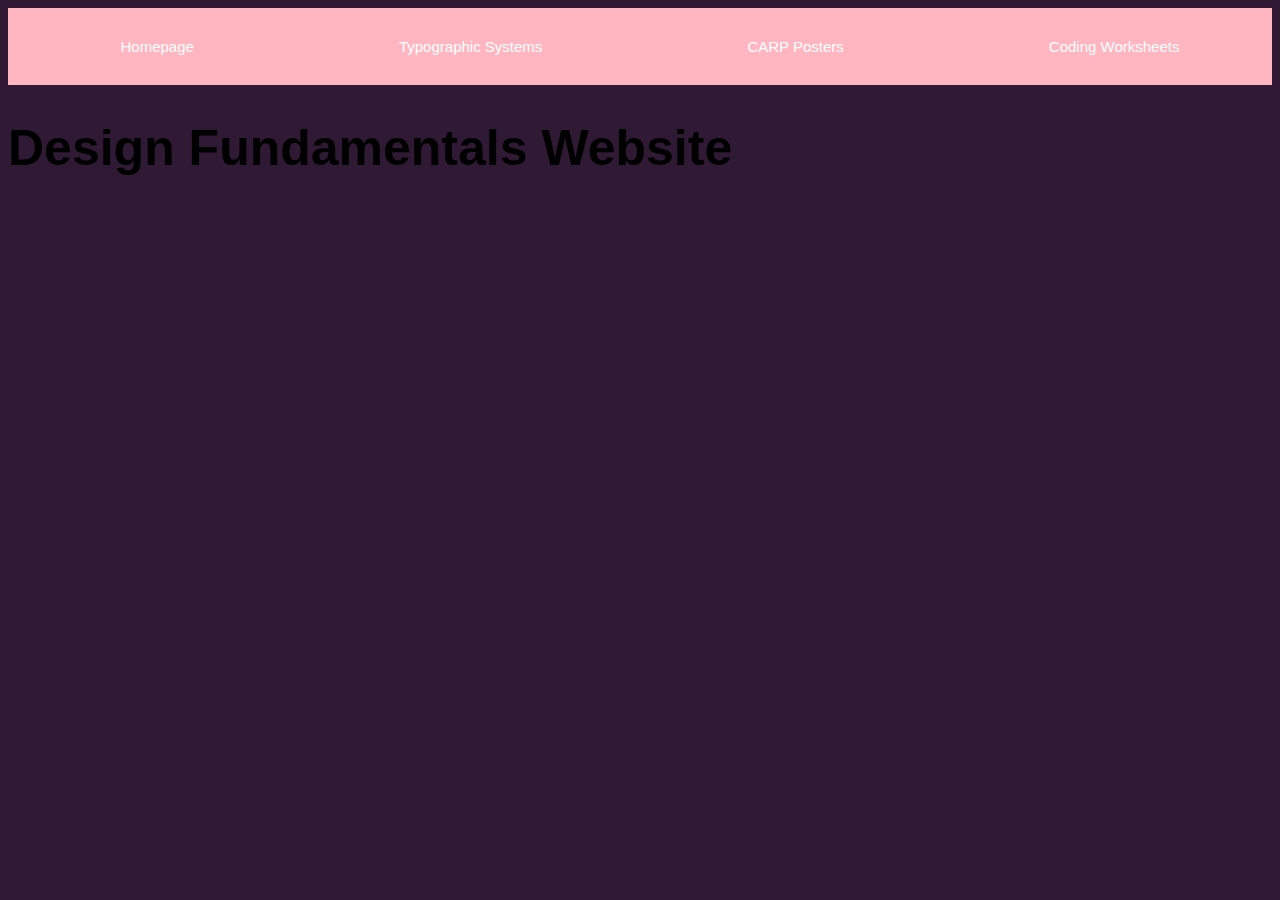
==== index.html @ a0f2e67d "h1" ====
<!DOCTYPE html>
<html lang="en">
    <head>
        <meta charset="UTF-8">
        <meta http-equiv="X-UA-Compatible" content="IE=edge">
        <meta name="viewport" content="width=device-width, initial-scale=1.0">
        <link rel="stylesheet" href="styles.css">
        <title>Homepage</title>
    </head>
    <body>
        <div class="container">
            <header>
                <div class="navbar">
                    <ul> Homepage</ul>
                    <ul>Typographic Systems</ul>
                    <ul> CARP Posters</ul>
                    <ul> Coding Worksheets</ul> 
                </div>
                <h1> Design Fundamentals Website </h1>
            </header>
        </div>











    </body>
</html>
---- styles.css ----
p{
font-family: 'Franklin Gothic Medium', 'Arial Narrow', Arial, sans-serif;
font-size: 20px;
text-align: left;
}
body{
    background-color:#301934;
}
.navbar {
display: flex;
justify-content: space-around;
padding: 15px 0;
background-color:#FFB6C1;
}


ul{
    font-family:'Gill Sans', 'Gill Sans MT', Calibri, 'Trebuchet MS', sans-serif;
    color: #FFFFFF;
    font-size: 15px;
    text-align: left;
    padding-left: 20px;
}
h1{
    font-family:Arial, Helvetica, sans-serif;
    font-size: 50px;
    text-align: left;
}
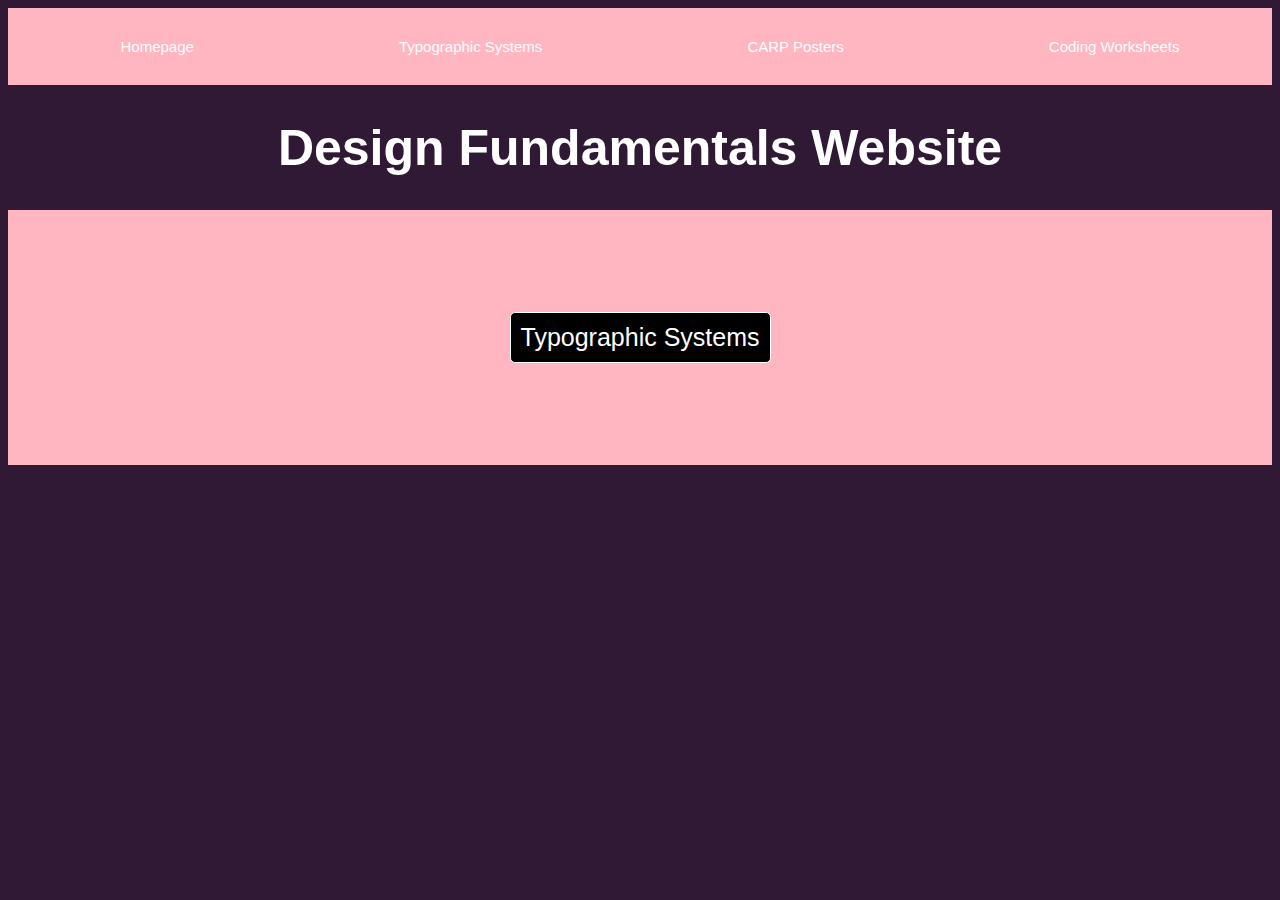
==== commit b1f66cec: "button" ====
--- a/index.html
+++ b/index.html
@@ -16,8 +16,28 @@
                     <ul> CARP Posters</ul>
                     <ul> Coding Worksheets</ul> 
                 </div>
+
                 <h1> Design Fundamentals Website </h1>
             </header>
+        </div>
+
+        <div class="container">
+        <div class="typography-container">
+        <button>Typographic Systems</button>
+
+
+
+
+
+
+        </div>
+
+
+
+
+
+
+
         </div>
 
 
--- a/styles.css
+++ b/styles.css
@@ -6,7 +6,7 @@
 body{
     background-color:#301934;
 }
-.navbar {
+.navbar{
 display: flex;
 justify-content: space-around;
 padding: 15px 0;
@@ -22,7 +22,29 @@
     padding-left: 20px;
 }
 h1{
-    font-family:Arial, Helvetica, sans-serif;
+    font-family: 'Trebuchet MS', 'Lucida Sans Unicode', 'Lucida Grande', 'Lucida Sans', Arial, sans-serif;
     font-size: 50px;
+    text-align: center;
+    color: #FFFFFF;
+}
+
+.typography-container{
+    display: flex;
+    justify-content: center;
+    padding: 100px;
     text-align: left;
+    background-color: #FFB6C1;
+
+}
+button{
+    border: 1px solid #FFFFFF;
+    background-color: #000000;
+    border-radius: 5px;
+    font-family: 'Gill Sans', 'Gill Sans MT', Calibri, 'Trebuchet MS', sans-serif;
+    font-size: 25px;
+    color: #FFFFFF;
+    padding: 10px;
+    margin: 2px;
+    transition-duration: .4s;
+    
 }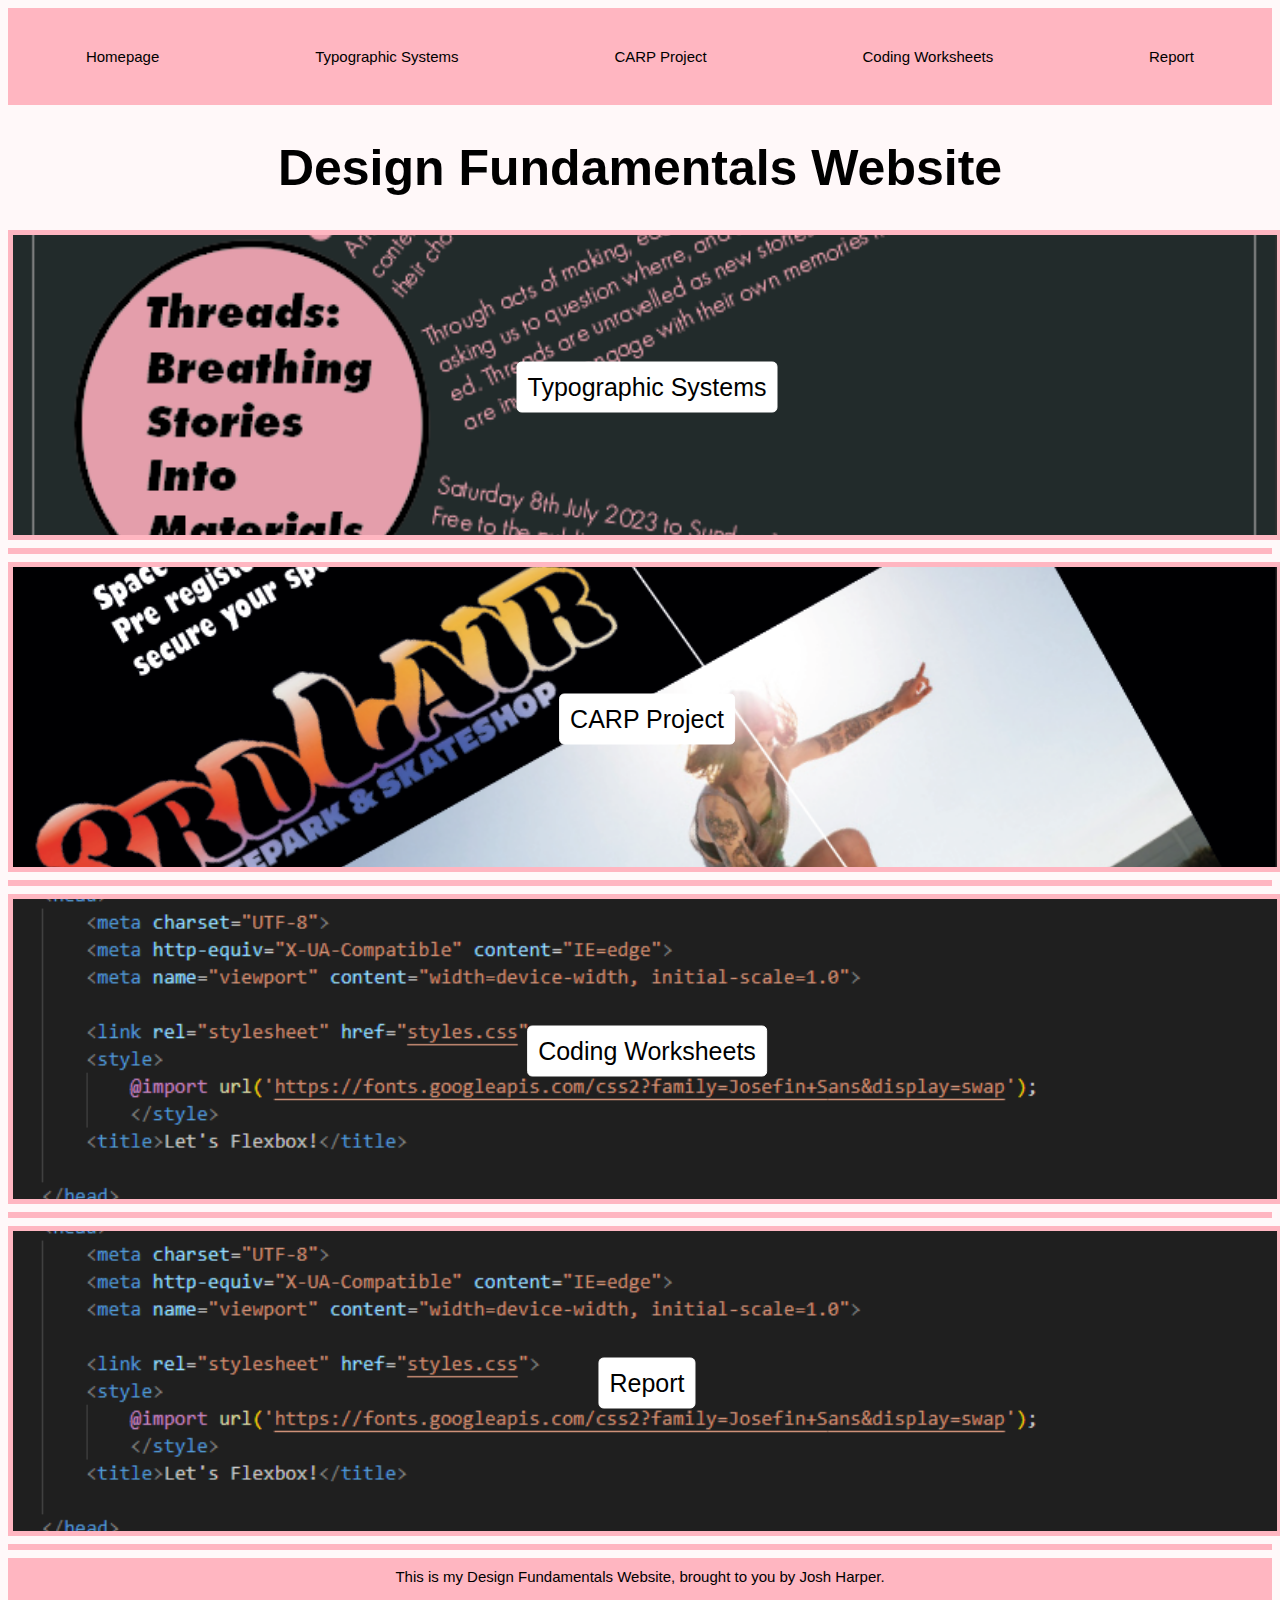
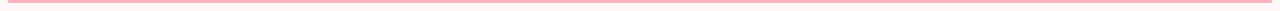
==== commit 8fe14847: "update index.html" ====
--- a/index.html
+++ b/index.html
@@ -11,10 +11,11 @@
         <div class="container">
             <header>
                 <div class="navbar">
-                    <ul> Homepage</ul>
-                    <ul>Typographic Systems</ul>
-                    <ul> CARP Posters</ul>
-                    <ul> Coding Worksheets</ul> 
+                    <a href="Homepage.html" target="_blank"> <ul>Homepage</ul> </a>
+                    <a href="Typographic Systems.html" target="_blank"> <ul>Typographic Systems</ul> </a>
+                    <a href="CARP Project.html" target="_blank"> <ul>CARP Project</ul> </a>
+                    <a href="Coding Worksheets.html" target="_blank"><ul>Coding Worksheets</ul> </a>
+                    <a href="Report.html" target="_blank"><ul>Report</ul></a>
                 </div>
 
                 <h1> Design Fundamentals Website </h1>
@@ -22,33 +23,72 @@
         </div>
 
         <div class="container">
-        <div class="typography-container">
-        <button>Typographic Systems</button>
+            <div class="Typographic-Systems-image-container">
+                <img src="typography homepage.png">
+                <a href="Typographic Systems.html" target="_blank"> <button>Typographic Systems</button> </a>
+        
+            </div>
+           
+        </div>
+            
+        <hr> 
 
 
+<div class="container">
+
+    <div class="CARP-Project-image-container">
+        <img src="CARP Home.png">
+        <a href="CARP Project.html" target="_blank"> <button> CARP Project</button> </a>
+         
+             </div>
+            
+ 
+ 
+ 
+         </div>
+
+         <hr>
 
 
+         <div class="container">
+
+    <div class="Coding-Worksheets-image-container">
+        <img src="Coding Worksheet Web Image.png">
+        <a href="Coding Worksheets.html" target="_blank"> <button> Coding Worksheets</button> </a>
+         
+            </div>
+            
+
+            
+         
+ 
+ 
+ 
+         </div>
 
 
-        </div>
+         <hr>
 
 
+         <div class="container">
 
+    <div class="Report-image-container">
+        <img src="Coding Worksheet Web Image.png">
+        <a href="report.html" target="_blank"> <button> Report</button> </a>
+         
+             </div>
+    
+         
+ 
+ 
+ 
+         </div>
 
+         <hr>
+         
+     <footer>
+     This is my Design Fundamentals Website, brought to you by Josh Harper.
+     </footer>
+    </body>
 
-
-
-        </div>
-
-
-
-
-
-
-
-
-
-
-
-    </body>
 </html>--- a/styles.css
+++ b/styles.css
@@ -1,10 +1,11 @@
 p{
-font-family: 'Franklin Gothic Medium', 'Arial Narrow', Arial, sans-serif;
+font-family: 'Gill Sans', 'Gill Sans MT', Calibri, 'Trebuchet MS', sans-serif;
 font-size: 20px;
 text-align: left;
+margin: 10px 10px;
 }
 body{
-    background-color:#301934;
+    background-color:#FFF8F9;
 }
 .navbar{
 display: flex;
@@ -12,30 +13,229 @@
 padding: 15px 0;
 background-color:#FFB6C1;
 }
+/*.navbar:hover {
+    background-color: #FFFFFF;
+}*/
 
 
 ul{
     font-family:'Gill Sans', 'Gill Sans MT', Calibri, 'Trebuchet MS', sans-serif;
-    color: #FFFFFF;
+    color: #000000;
     font-size: 15px;
     text-align: left;
-    padding-left: 20px;
-}
+    padding: 10px;
+}
+ul:hover{
+    background-color: #FFFFFF;
+}
+a{
+    text-decoration: none;
+}
+
 h1{
     font-family: 'Trebuchet MS', 'Lucida Sans Unicode', 'Lucida Grande', 'Lucida Sans', Arial, sans-serif;
     font-size: 50px;
     text-align: center;
-    color: #FFFFFF;
-}
-
-.typography-container{
+    color: #000000;
+}
+
+
+
+.Typographic-Systems-image-container{
     display: flex;
     justify-content: center;
-    padding: 100px;
-    text-align: left;
-    background-color: #FFB6C1;
-
-}
+    position: relative;
+    width: 100%;
+    height: 300px;
+    border: 5px solid #FFB6C1;
+}
+.Typographic-Systems-image-container:hover{
+    border: 5px solid #000000;
+}
+.Typographic-Systems-image-container img {
+    width: 100%;
+    height: 100%;
+    object-fit: cover;
+}
+
+.Typographic-Systems-image-container button { /* reference chatGPT*/
+    position: absolute;
+    top: 50%;
+    left: 50%;
+    transform: translate(-50%, -50%); /*reference chat GPT*/
+    border: 1px solid #FFFFFF;
+    background-color: #FFFFFF;
+    border-radius: 5px;
+    font-family: 'Gill Sans', 'Gill Sans MT', Calibri, 'Trebuchet MS', sans-serif;
+    font-size: 25px;
+    color: #000000;
+    padding: 10px;
+    margin: 2px;
+    transition-duration: .4s;  
+}
+.Typographic-Systems-image-container button:hover {
+background-color: #FFB6C1;
+color: #FFFFFF;
+}
+.Typographic-Systems-image-container button:active {
+    background-color: #32a431;
+    color:#000000;
+    box-shadow: 5px 5px #FFB6C1; 
+}
+
+.typography-group {
+    width: 400px
+}
+.CARP-Project-image-container{
+    display: flex;
+    justify-content: center;
+    position: relative;
+    width: 100%;
+    height: 300px;
+    border: 5px solid #FFB6C1;
+}
+.CARP-Project-image-container:hover{
+    border: 5px solid #000000;
+}
+
+.CARP-Project-image-container img {
+    width: 100%;
+    height: 100%;
+    object-fit: cover;
+}
+
+.CARP-Project-image-container button { /* reference chatGPT*/
+    position: absolute;
+    top: 50%;
+    left: 50%;
+    transform: translate(-50%, -50%); /*reference chat GPT*/
+    border: 1px solid #FFFFFF;
+    background-color: #FFFFFF;
+    border-radius: 5px;
+    font-family: 'Gill Sans', 'Gill Sans MT', Calibri, 'Trebuchet MS', sans-serif;
+    font-size: 25px;
+    color: #000000;
+    padding: 10px;
+    margin: 2px;
+    transition-duration: .4s;  
+}
+.CARP-Project-image-container button:hover {
+background-color: #FFB6C1;
+color: #FFFFFF;
+}
+.CARP-Project-image-container button:active {
+    background-color: #32a431;
+    color:#000000;
+    box-shadow: 5px 5px #FFB6C1; 
+}
+
+
+.Coding-Worksheets-image-container{
+    display: flex;
+    justify-content: center;
+    position: relative;
+    width: 100%;
+    height: 300px;
+    border: 5px solid #FFB6C1;
+}
+.Coding-Worksheets-image-container:hover{
+    border: 5px solid #000000;
+}
+
+.Coding-Worksheets-image-container img {
+    width: 100%;
+    height: 100%;
+    object-fit: cover;
+}
+
+.Coding-Worksheets-image-container button { /* reference chatGPT*/
+    position: absolute;
+    top: 50%;
+    left: 50%;
+    transform: translate(-50%, -50%); /*reference chat GPT*/
+    border: 1px solid #FFFFFF;
+    background-color: #FFFFFF;
+    border-radius: 5px;
+    font-family: 'Gill Sans', 'Gill Sans MT', Calibri, 'Trebuchet MS', sans-serif;
+    font-size: 25px;
+    color: #000000;
+    padding: 10px;
+    margin: 2px;
+    transition-duration: .4s;  
+}
+.Coding-Worksheets-image-container button:hover {
+background-color: #FFB6C1;
+color: #FFFFFF;
+}
+.Coding-Worksheets-image-container button:active {
+    background-color: #32a431;
+    color:#000000;
+    box-shadow: 5px 5px #FFB6C1; 
+}
+
+.Coding-Worksheets-group{
+     width: 400px;
+}
+
+.Report-image-container{
+    display: flex;
+    justify-content: center;
+    position: relative;
+    width: 100%;
+    height: 300px;
+    border: 5px solid #FFB6C1;
+}
+
+.Report-image-container:hover{
+    border: 5px solid #000000;
+}
+.Report-image-container img {
+    width: 100%;
+    height: 100%;
+    object-fit: cover;
+}
+
+.Report-image-container button { /* reference chatGPT*/
+    position: absolute;
+    top: 50%;
+    left: 50%;
+    transform: translate(-50%, -50%); /*reference chat GPT*/
+    border: 1px solid #FFFFFF;
+    background-color: #FFFFFF;
+    border-radius: 5px;
+    font-family: 'Gill Sans', 'Gill Sans MT', Calibri, 'Trebuchet MS', sans-serif;
+    font-size: 25px;
+    color: #000000;
+    padding: 10px;
+    margin: 2px;
+    transition-duration: .4s;  
+}
+.Report-image-container button:hover {
+background-color: #FFB6C1;
+color: #FFFFFF;
+}
+.Report-image-container button:active {
+    background-color: #32a431;
+    color:#000000;
+    box-shadow: 5px 5px #FFB6C1; 
+}
+
+.report-container{
+    display: flex;
+    justify-content: center;
+    padding: 60px;
+    text-align: left;
+    background-color: #FFB6C1;
+}
+
+.report-type-container{
+    display: flex;
+    justify-content: left;
+    padding: 0px;
+    text-align: left;
+    background-color: #FFB6C1;
+}
+
 button{
     border: 1px solid #FFFFFF;
     background-color: #000000;
@@ -45,6 +245,172 @@
     color: #FFFFFF;
     padding: 10px;
     margin: 2px;
-    transition-duration: .4s;
-    
+    transition-duration: .4s;  
+}
+
+button:hover {
+   background-color: #FFFFFF;
+   color:#000000;
+}
+
+button:active {
+    background-color: #32a431;
+    color:#000000;
+    box-shadow: 5px 5px #000000;
+}
+
+footer {
+    background-color: #FFB6C1;
+    height: 25px;
+    text-align: center;
+    font-family: 'Gill Sans', 'Gill Sans MT', Calibri, 'Trebuchet MS', sans-serif;
+    font-size: 15px;
+    color: #000000;
+    padding: 10px 0px;
+}
+hr {
+    border: 3px solid #FFB6C1;
+}
+
+.gallery-container{
+    display: flex;
+    flex-wrap: wrap;
+    justify-content: space-evenly;
+    }
+    
+ 
+    
+    
+    .text-caption {
+        background-color: #FFB6C1;
+        width: 400px;
+        height: 400px;
+        font-family: 'Gill Sans', 'Gill Sans MT', Calibri, 'Trebuchet MS', sans-serif;
+        font-size: 20px;
+        text-align: left;
+        margin: 2px 2px;
+      
+    }
+    
+    .text-caption:hover {
+        background-color: #FFB6C1;
+        opacity: 0.7;
+        width: 400px;
+        height: 400px;
+        font-family:'Gill Sans', 'Gill Sans MT', Calibri, 'Trebuchet MS', sans-serif;
+        font-size: 20px;
+        text-align: left;
+        margin: 2px 2px;
+    }
+
+ .image-container{
+        border: 1px solid #000000;
+        width: 400px;
+        height: 600px;
+        margin-bottom: 10px;
+    }
+
+    .image-container:hover{
+        border: 1px solid #FFB6C1;
+        width: 400px;
+        height: 600px;
+        margin-bottom: 10px;
+    }
+    
+ .text-container{
+        background-color: #FFB6C1;
+        width: 275px;
+        height: 200px;
+        padding: 4px;
+        padding-top: 4px;
+        padding-bottom: 4px;
+        margin-top: 10px;
+    }
+
+.CARP-page-gallery-container{
+    display: flex;
+    flex-wrap: wrap;
+    justify-content: space-evenly;
+    }
+    
+    
+.image-container-CARP{
+        border: 1px solid #000000;
+        width: 400px;
+        height: 600px;
+        padding: 4px;
+    }
+
+.image-container-CARP:hover{
+    border: 1px solid #FFB6C1;
+    width: 400px;
+    height: 600px;
+    padding: 4px;
+}
+    
+    
+.CARP-page-text-image-container{
+        background-color: #FFB6C1;
+        width: 400px;
+        height: 200px;
+        padding: 4px;
+        padding-top: 4px;
+        padding-bottom: 4px;
+    }
+
+.final-CARP-page-image-container{
+    border: 1px solid #000000;
+    width: 600px;
+    height: 800px;
+    padding: 4px;
+}
+
+.final-CARP-page-image-container:hover{
+    border: 1px solid #FFB6C1;
+    width: 600px; 
+    height: 800px;
+    padding: 4px;
+}
+
+.final-CARP-page-text-image-container{
+    background-color: #FFB6C1;
+    width: 600px;
+    height: 200px;
+    padding: 4px;
+    padding-top: 4px;
+    padding-bottom: 4px;
+}
+
+.CARP-group {
+    width: 400px;
+}
+
+.text-caption-CARP {
+    background-color: #FFB6C1;
+    width: 400px;
+    height: 600px;
+    font-family: 'Gill Sans', 'Gill Sans MT', Calibri, 'Trebuchet MS', sans-serif;
+    font-size: 20px;
+    text-align: left;
+    margin: 2px 2px;
+}
+
+.text-caption-CARP:hover{
+    background-color: #FFB6C1;
+    opacity: 0.7;
+    width: 400px;
+    height: 600px;
+    font-family: 'Gill Sans', 'Gill Sans MT', Calibri, 'Trebuchet MS', sans-serif;
+    font-size: 20px;
+    text-align: left;
+    margin: 2px 2px;
+}
+.text-caption-big-CARP{
+    background-color: #FFB6C1;
+    width: 600px;
+    height: 800px;
+    font-family: 'Gill Sans', 'Gill Sans MT', Calibri, 'Trebuchet MS', sans-serif;
+    font-size: 20px;
+    text-align: left;
+    margin: 10px 10px;
 }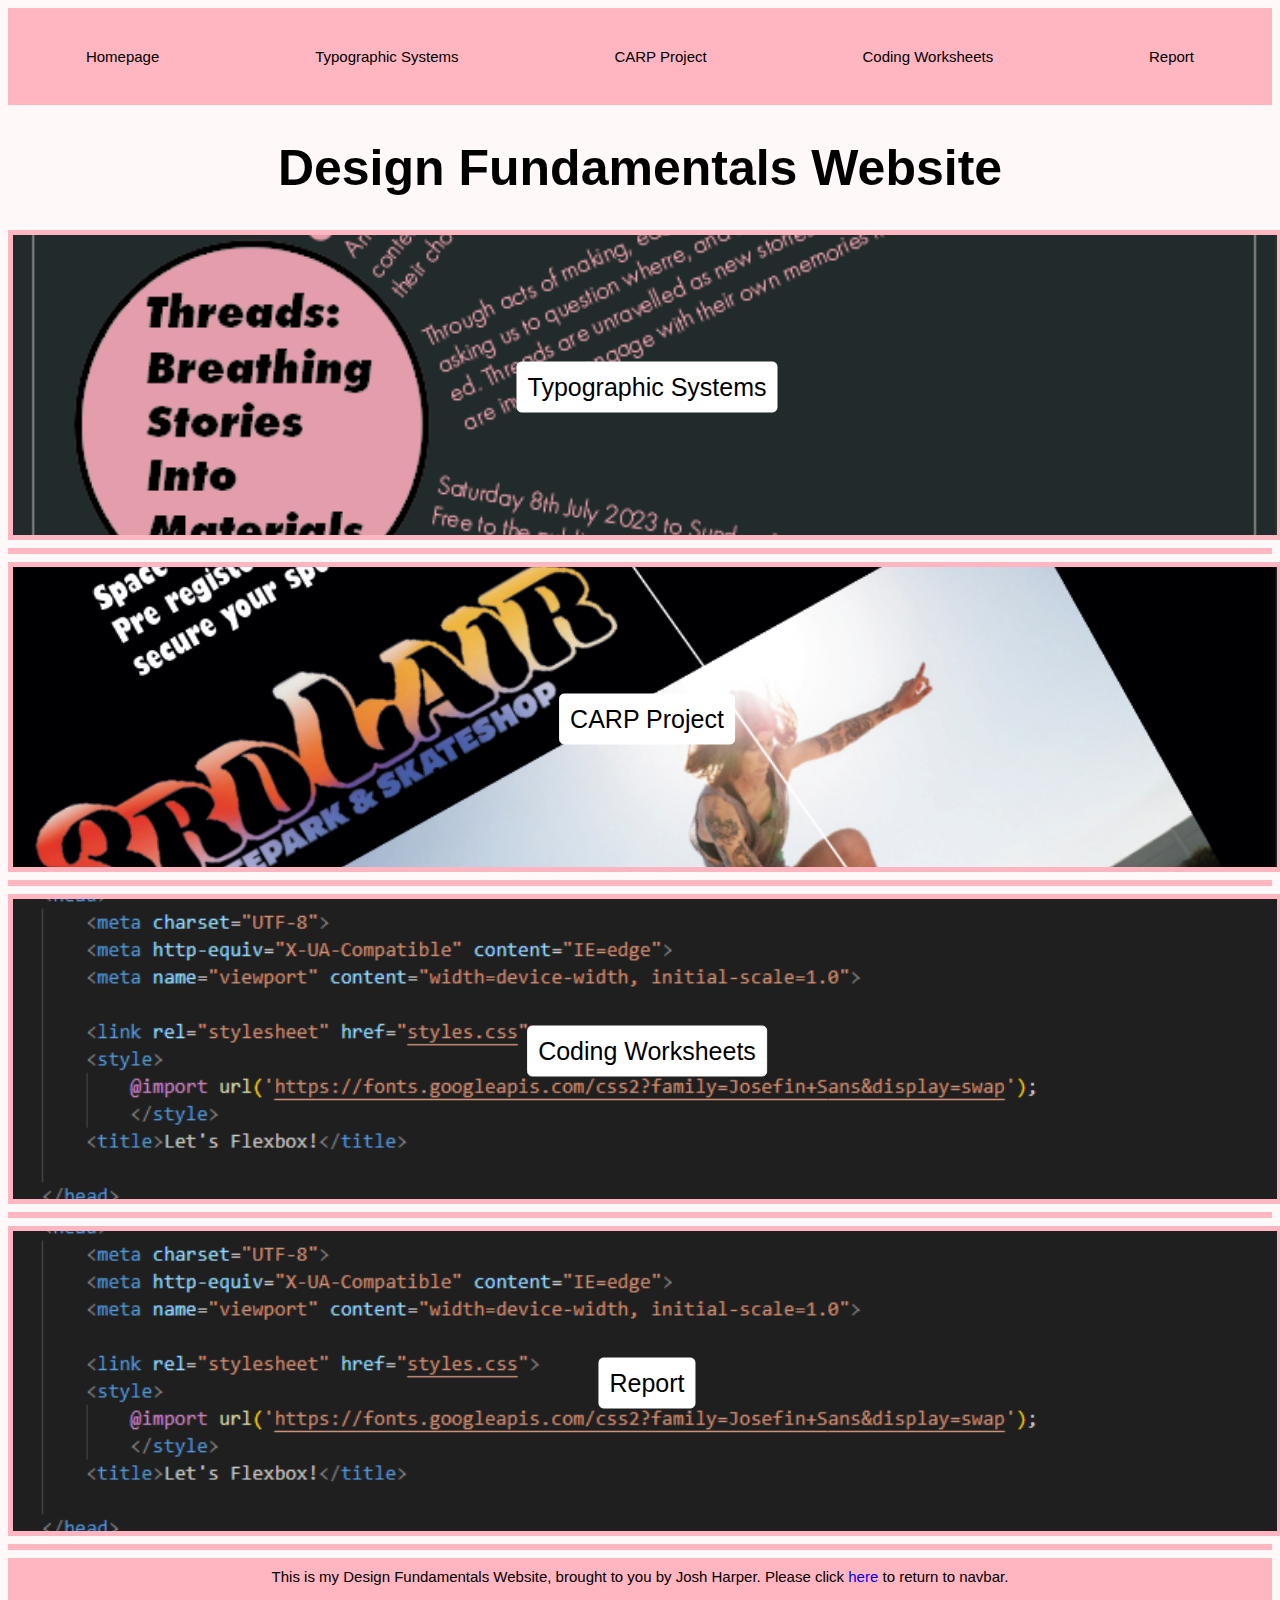
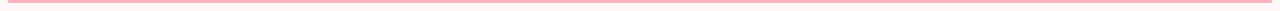
==== commit 038583f6: "footer anchor links to navbar working" ====
--- a/index.html
+++ b/index.html
@@ -10,12 +10,12 @@
     <body>
         <div class="container">
             <header>
-                <div class="navbar">
-                    <a href="Homepage.html" target="_blank"> <ul>Homepage</ul> </a>
+                <div class="navbar" id="section-navbar">
+                    <a href="index.html" target="_blank"> <ul>Homepage</ul> </a>
                     <a href="Typographic Systems.html" target="_blank"> <ul>Typographic Systems</ul> </a>
                     <a href="CARP Project.html" target="_blank"> <ul>CARP Project</ul> </a>
                     <a href="Coding Worksheets.html" target="_blank"><ul>Coding Worksheets</ul> </a>
-                    <a href="Report.html" target="_blank"><ul>Report</ul></a>
+                    <a href="report.html" target="_blank"><ul>Report</ul></a>
                 </div>
 
                 <h1> Design Fundamentals Website </h1>
@@ -88,6 +88,7 @@
          
      <footer>
      This is my Design Fundamentals Website, brought to you by Josh Harper.
+     Please click <a href="#section-navbar"> here</a> to return to navbar.
      </footer>
     </body>
 
--- a/styles.css
+++ b/styles.css
@@ -35,6 +35,12 @@
 h1{
     font-family: 'Trebuchet MS', 'Lucida Sans Unicode', 'Lucida Grande', 'Lucida Sans', Arial, sans-serif;
     font-size: 50px;
+    text-align: center;
+    color: #000000;
+}
+h2 {
+    font-family: 'Trebuchet MS', 'Lucida Sans Unicode', 'Lucida Grande', 'Lucida Sans', Arial, sans-serif;
+    font-size: 30px;
     text-align: center;
     color: #000000;
 }
@@ -84,7 +90,7 @@
 }
 
 .typography-group {
-    width: 400px
+    width: 600px;
 }
 .CARP-Project-image-container{
     display: flex;
@@ -174,7 +180,7 @@
 }
 
 .Coding-Worksheets-group{
-     width: 400px;
+     width: 600px;
 }
 
 .Report-image-container{
@@ -283,19 +289,18 @@
     
     .text-caption {
         background-color: #FFB6C1;
-        width: 400px;
+        width: 600px;
         height: 400px;
         font-family: 'Gill Sans', 'Gill Sans MT', Calibri, 'Trebuchet MS', sans-serif;
         font-size: 20px;
         text-align: left;
         margin: 2px 2px;
-      
     }
     
     .text-caption:hover {
         background-color: #FFB6C1;
         opacity: 0.7;
-        width: 400px;
+        width: 600px;
         height: 400px;
         font-family:'Gill Sans', 'Gill Sans MT', Calibri, 'Trebuchet MS', sans-serif;
         font-size: 20px;
@@ -305,14 +310,14 @@
 
  .image-container{
         border: 1px solid #000000;
-        width: 400px;
+        width: 600px;
         height: 600px;
         margin-bottom: 10px;
     }
 
     .image-container:hover{
         border: 1px solid #FFB6C1;
-        width: 400px;
+        width: 600px;
         height: 600px;
         margin-bottom: 10px;
     }
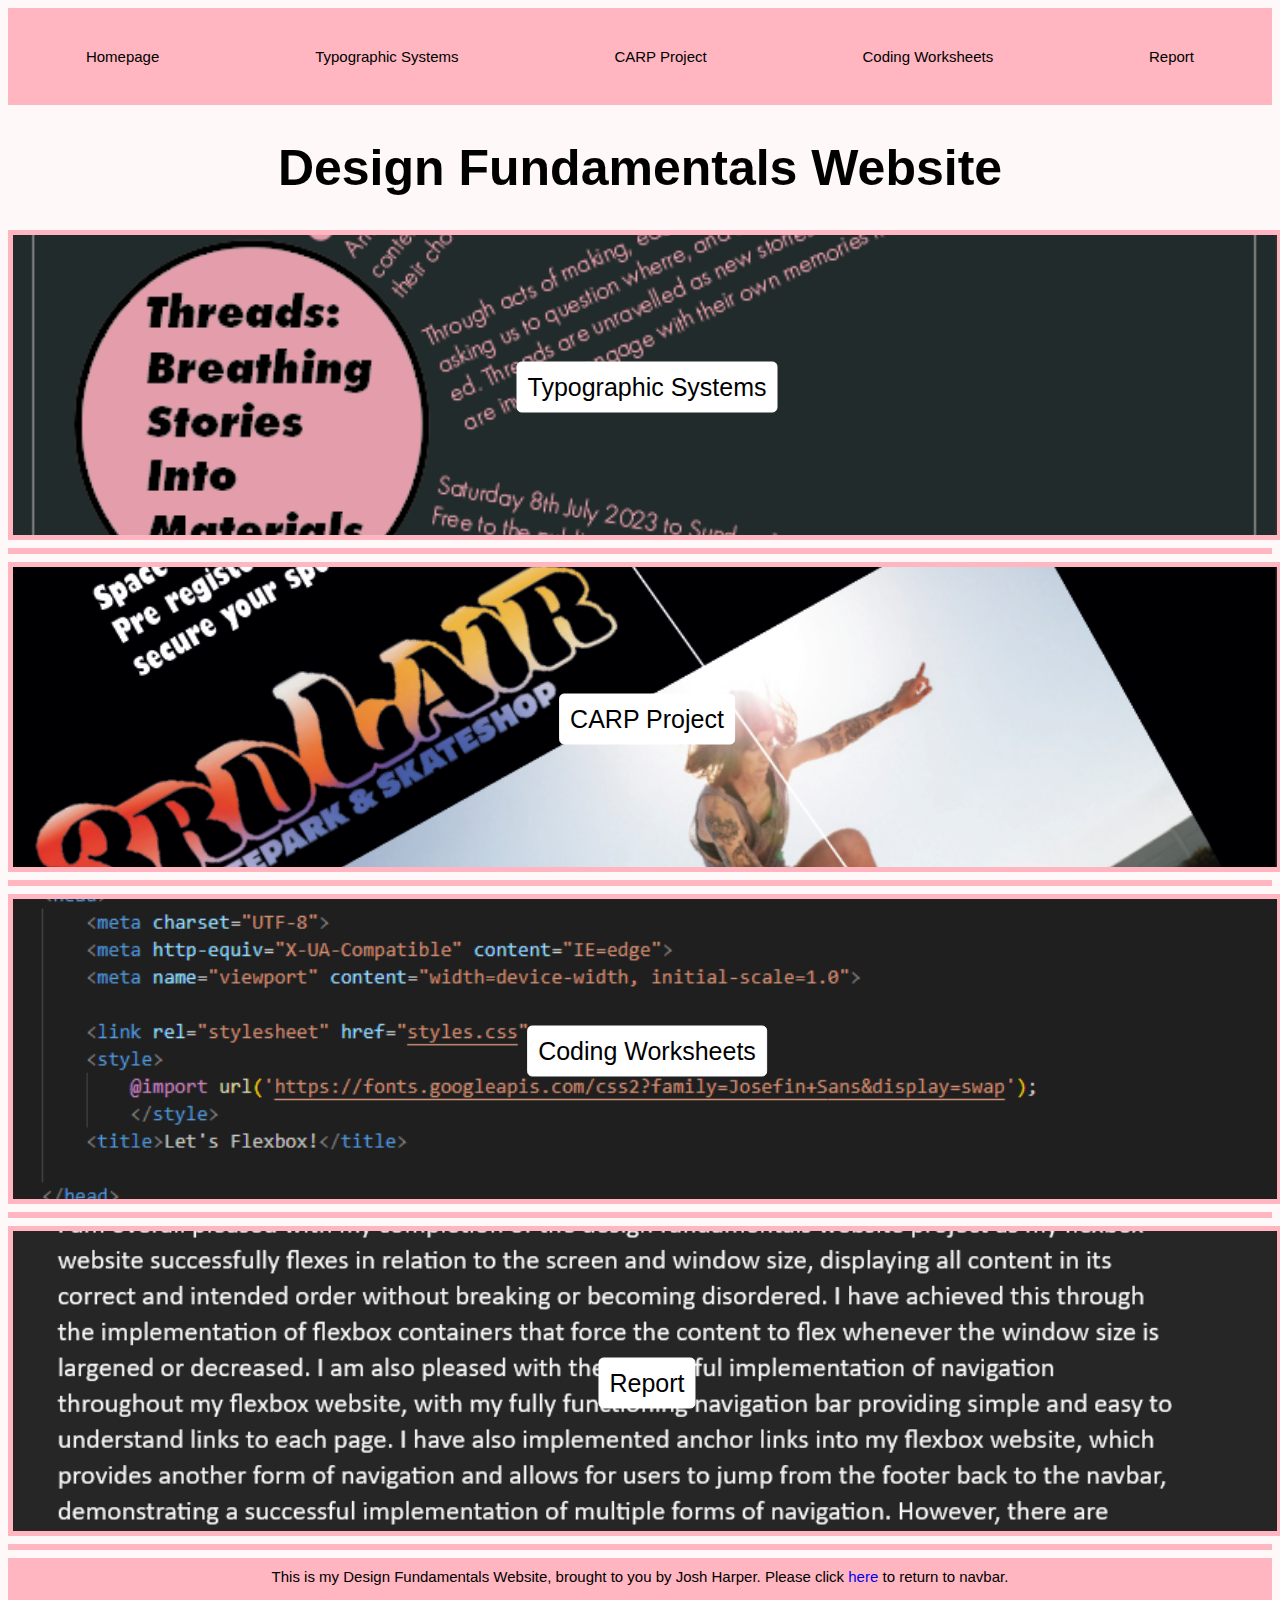
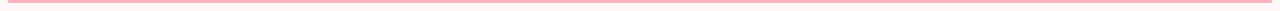
==== commit 374ea5b2: "report image homepage" ====
--- a/index.html
+++ b/index.html
@@ -73,7 +73,7 @@
          <div class="container">
 
     <div class="Report-image-container">
-        <img src="Coding Worksheet Web Image.png">
+        <img src="report homepage.png">
         <a href="report.html" target="_blank"> <button> Report</button> </a>
          
              </div>
--- a/styles.css
+++ b/styles.css
@@ -13,9 +13,7 @@
 padding: 15px 0;
 background-color:#FFB6C1;
 }
-/*.navbar:hover {
-    background-color: #FFFFFF;
-}*/
+
 
 
 ul{
@@ -64,11 +62,11 @@
     object-fit: cover;
 }
 
-.Typographic-Systems-image-container button { /* reference chatGPT*/
+.Typographic-Systems-image-container button { 
     position: absolute;
     top: 50%;
     left: 50%;
-    transform: translate(-50%, -50%); /*reference chat GPT*/
+    transform: translate(-50%, -50%); 
     border: 1px solid #FFFFFF;
     background-color: #FFFFFF;
     border-radius: 5px;
@@ -296,6 +294,7 @@
         text-align: left;
         margin: 2px 2px;
     }
+
     
     .text-caption:hover {
         background-color: #FFB6C1;
@@ -418,4 +417,25 @@
     font-size: 20px;
     text-align: left;
     margin: 10px 10px;
+}
+
+.text-caption-report{
+    background-color: #FFB6C1;
+    width: 100%;
+    height: 80%;
+    font-family: 'Gill Sans', 'Gill Sans MT', Calibri, 'Trebuchet MS', sans-serif;
+    font-size: 20px;
+    text-align: left;
+    margin: 2px 2px;
+}
+
+.text-caption-report:hover{
+    opacity: 0.7;
+    background-color: #FFB6C1;
+    width: 100%;
+    height: 80%;
+    font-family: 'Gill Sans', 'Gill Sans MT', Calibri, 'Trebuchet MS', sans-serif;
+    font-size: 20px;
+    text-align: left;
+    margin: 2px 2px;
 }